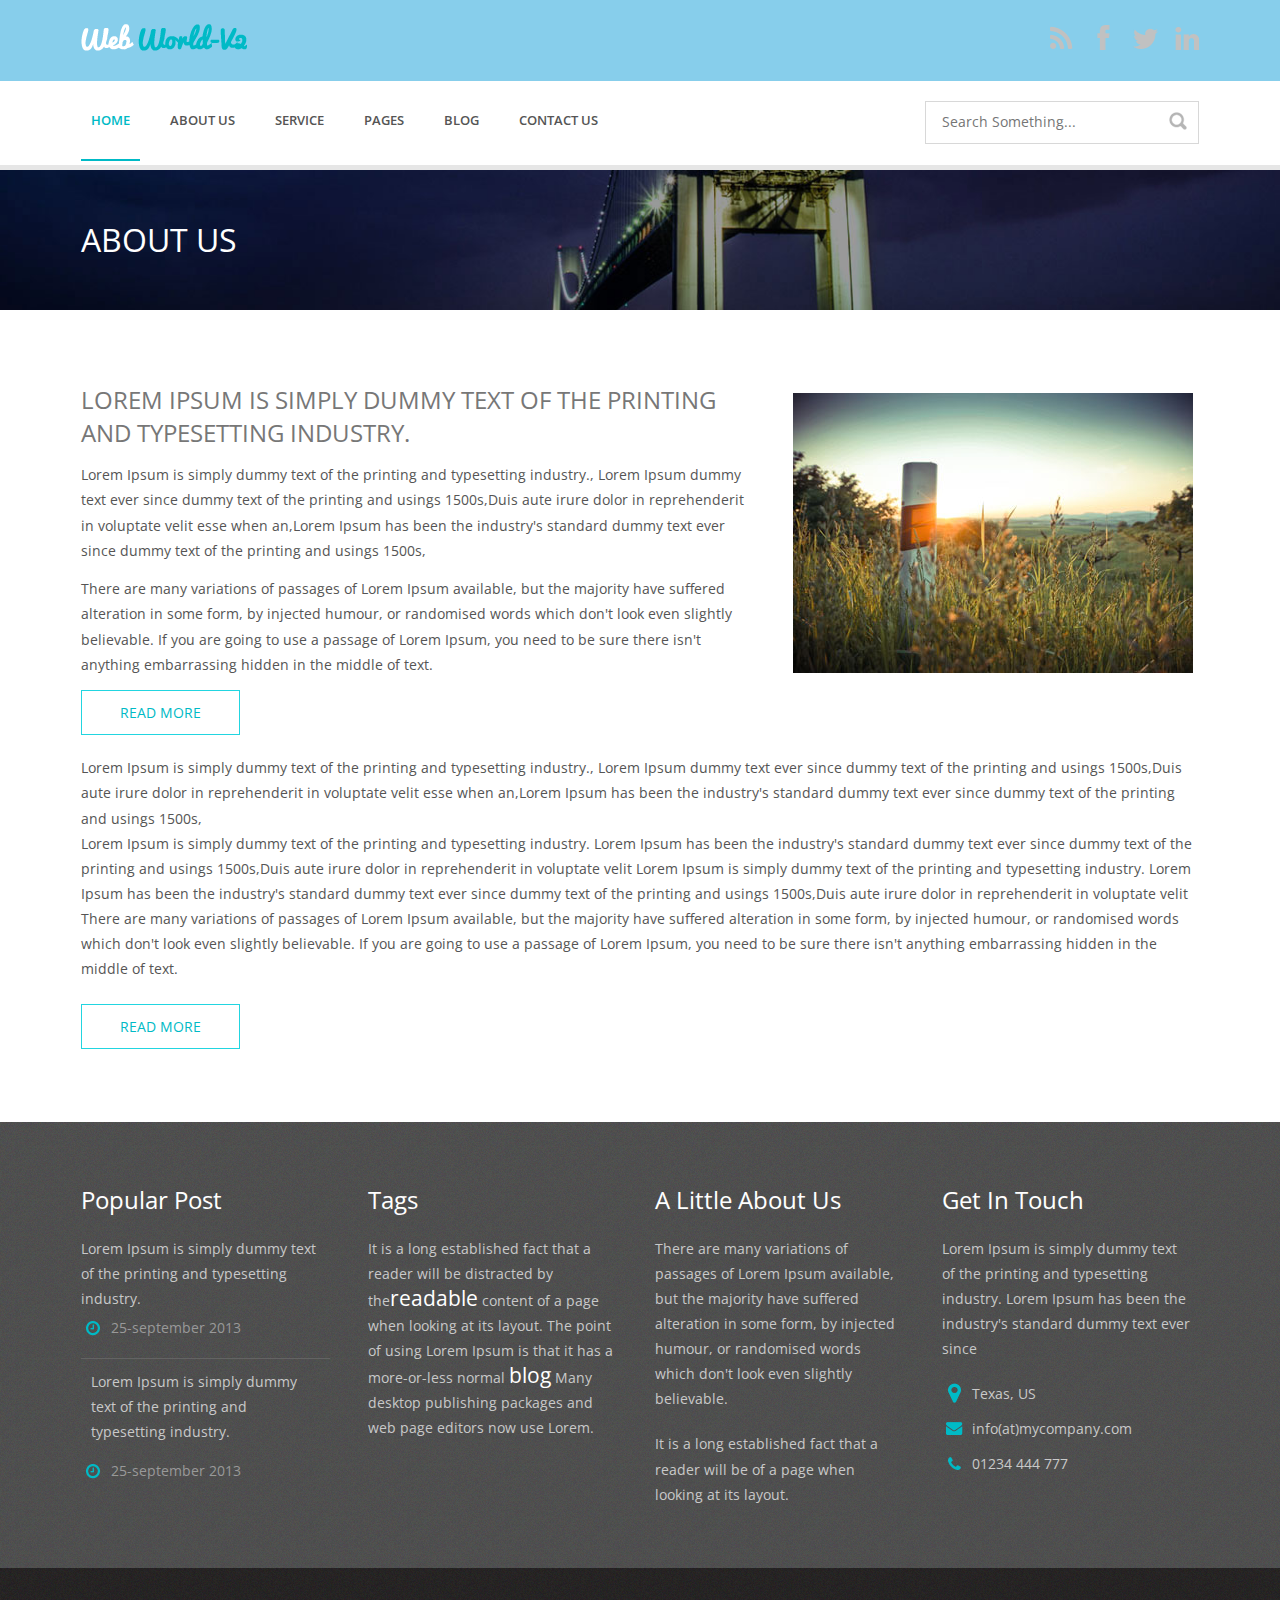
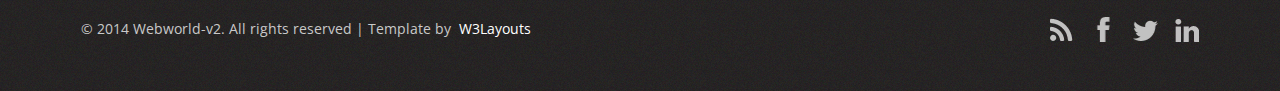
==== about.html @ 71df80f7 "first commit" ====
<!--A Design by W3layouts
Author: W3layout
Author URL: http://w3layouts.com
License: Creative Commons Attribution 3.0 Unported
License URL: http://creativecommons.org/licenses/by/3.0/
-->
<!DOCTYPE HTML>
<html>
<head>
<title>The Webworld-v2 Website Template | About :: w3layouts</title>
<meta http-equiv="Content-Type" content="text/html; charset=utf-8" />
<meta name="viewport" content="width=device-width, initial-scale=1, maximum-scale=1">
<link href='http://fonts.googleapis.com/css?family=Open+Sans:400,600' rel='stylesheet' type='text/css'>
<link href="css/style.css" rel="stylesheet" type="text/css" media="all" />
<!-- start top_js_button -->
<script type="text/javascript" src="js/jquery.min.js"></script>
<script type="text/javascript" src="js/move-top.js"></script>
<script type="text/javascript" src="js/easing.js"></script>
   <script type="text/javascript">
		jQuery(document).ready(function($) {
			$(".scroll").click(function(event){		
				event.preventDefault();
				$('html,body').animate({scrollTop:$(this.hash).offset().top},1200);
			});
		});
	</script>
</head>
<body>
<!-- start header -->
<div class="header_bg">
<div class="wrap">
	<div class="header">
		<div class="logo">
			<a href="index.html"><img src="images/logo.png" alt=""/> </a>
		</div>
		<div class="social-icons">
		    <ul>
		      <li><a href="#" target="_blank"></a></li>
			  <li><a href="#" target="_blank"></a></li>
		      <li><a href="#" target="_blank"></a></li>
			  <li><a href="#" target="_blank"></a></li>
			</ul>
		</div>
		<div class="clear"></div>
	</div>
</div>
</div>
<!-- start header -->
<div class="header_btm">
<div class="wrap">
	<div class="header_sub">
		<div class="h_menu">
			<ul>
				<li class="active"><a href="index.html">Home</a></li>
				<li><a href="about.html">About us</a></li>
				<li><a href="service.html">Service</a></li>
				<li><a href="index.html">Pages</a></li>
				<li><a href="blog.html">Blog</a></li>
				<li><a href="contact.html">Contact us</a></li>
			</ul>
		</div>
		<div class="h_search">
    		<form>
    			<input type="text" value="" placeholder="search something...">
    			<input type="submit" value="">
    		</form>
		</div>
        <div class="menu">
        	<ul>
				<li class="active"><a href="index.html">Home</a></li>
				<li><a href="about.html">About us</a></li>
				<li><a href="service.html">Service</a></li>
				<li><a href="index.html">Pages</a></li>
				<li><a href="blog.html">Blog</a></li>
				<li><a href="contact.html">Contact us</a></li>
            </ul>
        </div>
        <div class="search">
            <form action="/iphone/search.html">
                <input type="text" value="Search" onFocus="this.value = '';" onBlur="if (this.value == '') {this.value = 'Search';}" class="text">
            </form>
        </div>
        <div class="sub-head">
        	<ul>
            	<li><a href="#" id="menu">Menu  <span></span></a></li>
            	<li><a href="#" id="search">Search <span></span></a></li>
            </ul>
            <div class="clear"></div>
        </div>
	   <script type="text/javascript">
		$(".menu,.search").hide();
		$("#menu").click(function(){
			$(".menu").toggle();
			$(".search").hide();
			$("#search").removeClass("active");
			$("#menu").toggleClass("active");
		});
		$("#search").click(function(){
			$(".search").toggle();
			$(".menu").hide();
			$("#menu").removeClass("active");
			$("#search").toggleClass("active");
			$(".text").focus();
		});
	</script>
	<script type="text/javascript" src="js/script.js"></script>
	<div class="clear"></div>

		<div class="clear"></div>
</div>
</div>
</div>
<!-- start top_bg -->
<div class="top_bg">
<div class="wrap">
	<div class="top">
		<h2>about us</h2>
 	</div>
</div>
</div>
<!-- start main -->
<div class="wrap">
<div class="main">
		<div class="about">
	       <div class="cont-grid">
	       <div class="abt-para">
	       	<span>Lorem Ipsum is simply dummy text of the printing and typesetting industry.</span>
	       	<p class="para">Lorem Ipsum is simply dummy text of the printing and typesetting industry., Lorem Ipsum  dummy text ever since dummy text of the printing and usings 1500s,Duis aute irure dolor in reprehenderit in voluptate velit esse when an,Lorem Ipsum has been the industry's standard dummy text ever since dummy text of the printing and usings 1500s, </p>
	       	<p class="para">There are many variations of passages of Lorem Ipsum available, but the majority have suffered alteration in some form, by injected humour, or randomised words which don't look even slightly believable. If you are going to use a passage of Lorem Ipsum, you need to be sure there isn't anything embarrassing hidden in the middle of text.</p>
			<div class="read_more">
				 <a class="btn" href="details.html">read more</a>
			</div>
	       	</div>
	      	 <div class="clear"></div>
	      	</div>
			 <div class="cont-grid-img img_style">
	     		<a href="details.html"><img src="images/about_pic.jpg" alt=""></a>
	     	</div>	      	
	      	<div class="clear"></div>
	    	<div class="about-p">
		    	<p class="para">Lorem Ipsum is simply dummy text of the printing and typesetting industry., Lorem Ipsum  dummy text ever since dummy text of the printing and usings 1500s,Duis aute irure dolor in reprehenderit in voluptate velit esse when an,Lorem Ipsum has been the industry's standard dummy text ever since dummy text of the printing and usings 1500s, </p>
				<p class="para">Lorem Ipsum is simply dummy text of the printing and typesetting industry. Lorem Ipsum has been the industry's standard dummy text ever since dummy text of the printing and usings 1500s,Duis aute irure dolor in reprehenderit in voluptate velit Lorem Ipsum is simply dummy text of the printing and typesetting industry. Lorem Ipsum has been the industry's standard dummy text ever since dummy text of the printing and usings 1500s,Duis aute irure dolor in reprehenderit in voluptate velit</p>
				<p class="para">There are many variations of passages of Lorem Ipsum available, but the majority have suffered alteration in some form, by injected humour, or randomised words which don't look even slightly believable. If you are going to use a passage of Lorem Ipsum, you need to be sure there isn't anything embarrassing hidden in the middle of text.</p>
				<div class="read_more">
					<a class="btn" href="details.html">read more</a>
				</div>
		</div>
		</div>
		<div class="clear"></div>
	</div>
</div>
<!-- start footer -->
<div class="footer_bg">
<div class="wrap">
	<div class="footer">
		<!-- start span_of_4 -->
		<div class="span_of_4">
			<div class="span1_of_4">
				<h4>popular post</h4>
				<p>Lorem Ipsum is simply dummy text of the printing and typesetting industry.</p>
				<ul class="f_nav1">
					<li class="timer"><a href="#">25-september 2013 </a></li>
				</ul>
				<p class="top">Lorem Ipsum is simply dummy text of the printing and typesetting industry.</p>
				<ul class="f_nav1">
					<li class="timer"><a href="#">25-september 2013 </a></li>
				</ul>
			</div>
			<div class="span1_of_4">
				<h4>tags</h4>
				<p>It is a long established fact that a reader will be distracted by the<big>readable</big> content of a page when looking at its layout. The point of using Lorem Ipsum is that it has a more-or-less normal <big>blog</big> Many desktop publishing packages and web page editors now use Lorem.</p>
			</div>
			<div class="span1_of_4">
				<h4>a little about us</h4>
				<p class="btm">There are many variations of passages of Lorem Ipsum available, but the majority have suffered alteration in some form, by injected humour, or randomised words which don't look even slightly believable.</p>
				<p>It is a long established fact that a reader will be of a page when looking at its layout.</p>

			</div>
			<div class="span1_of_4">
				<h4>get in touch</h4>
				<p class="btm">Lorem Ipsum is simply dummy text of the printing and typesetting industry. Lorem Ipsum has been the industry's standard dummy text ever since</p>
				<p class="btm1 pin">Texas, US</p>
				<p class="btm1 mail"><a href="mailto:info@mycompany.com">info(at)mycompany.com </a></p>
				<p class="call">01234 444 777</p>
			</div>
			<div class="clear"></div>
		</div>
	</div>
</div>
</div>
<!-- start footer -->
<div class="footer_bg1">
<div class="wrap">
	<div class="footer1">
		<!-- scroll_top_btn -->
	    <script type="text/javascript">
			$(document).ready(function() {
			
				var defaults = {
		  			containerID: 'toTop', // fading element id
					containerHoverID: 'toTopHover', // fading element hover id
					scrollSpeed: 1200,
					easingType: 'linear' 
		 		};
				
				
				$().UItoTop({ easingType: 'easeOutQuart' });
				
			});
		</script>
		 <a href="#" id="toTop" style="display: block;"><span id="toTopHover" style="opacity: 1;"></span></a>
		<!--end scroll_top_btn -->
		<div class="social-icons">
		    <ul>
		      <li><a href="#" target="_blank"></a></li>
			  <li><a href="#" target="_blank"></a></li>
		      <li><a href="#" target="_blank"></a></li>
			  <li><a href="#" target="_blank"></a></li>
			</ul>
		</div>
		<div class="copy">
			<p class="link"><span>&copy; 2014 Webworld-v2. All rights reserved | Template by&nbsp;<a href="http://w3layouts.com/"> W3Layouts</a></span></p>
		</div>
		<div class="clear"></div>
	</div>
</div>
</div>
</body>
</html>
---- css/style.css ----
/*
Author: W3layout
Author URL: http://w3layouts.com
License: Creative Commons Attribution 3.0 Unported
License URL: http://creativecommons.org/licenses/by/3.0/
*/
/* reset */
html,body,div,span,applet,object,iframe,h1,h2,h3,h4,h5,h6,p,blockquote,pre,a,abbr,acronym,address,big,cite,code,del,dfn,em,img,ins,kbd,q,s,samp,small,strike,strong,sub,sup,tt,var,b,u,i,dl,dt,dd,ol,nav ul,nav li,fieldset,form,label,legend,table,caption,tbody,tfoot,thead,tr,th,td,article,aside,canvas,details,embed,figure,figcaption,footer,header,hgroup,menu,nav,output,ruby,section,summary,time,mark,audio,video{margin:0;padding:0;border:0;font-size:100%;font:inherit;vertical-align:baseline;}
article, aside, details, figcaption, figure,footer, header, hgroup, menu, nav, section {display: block;}
ol,ul{list-style:none;margin:0;padding:0;}
blockquote,q{quotes:none;}
blockquote:before,blockquote:after,q:before,q:after{content:'';content:none;}
table{border-collapse:collapse;border-spacing:0;}
/* start editing from here */
a{text-decoration:none;}
.txt-rt{text-align:right;}/* text align right */
.txt-lt{text-align:left;}/* text align left */
.txt-center{text-align:center;}/* text align center */
.float-rt{float:right;}/* float right */
.float-lt{float:left;}/* float left */
.clear{clear:both;}/* clear float */
.pos-relative{position:relative;}/* Position Relative */
.pos-absolute{position:absolute;}/* Position Absolute */
.vertical-base{	vertical-align:baseline;}/* vertical align baseline */
.vertical-top{	vertical-align:top;}/* vertical align top */
.underline{	padding-bottom:5px;	border-bottom: 1px solid #eee; margin:0 0 20px 0;}/* Add 5px bottom padding and a underline */
nav.vertical ul li{	display:block;}/* vertical menu */
nav.horizontal ul li{	display: inline-block;}/* horizontal menu */
img{max-width:100%;}
/*end reset*/
body {
	background:#ffffff;
	font-family: 'Open Sans', sans-serif;
	font-size: 100%;
}
.wrap{
	margin:0 auto;
	width:80%;
}
.header_bg{
	background: skyblue;
}
.header{
	padding:2% 4%;
}
.logo{
	float:left;
}
/*--- social-icons ----*/
.social-icons {
	float:right;
}
.social-icons li:first-child{
	margin-left: 0;
}
.social-icons li{
	float:left;
	margin-left:15px;
}
.social-icons li a {
	height: 26px;
	width: 26px;
	display: block;
	background:url(../images/soc_icons.png);
}
.social-icons li:nth-child(1) a{
	background: url(../images/soc_icons.png) 0% 0%;
}
.social-icons li:nth-child(1) a:hover{
	background: url(../images/soc_icons.png) 0% 98%;
}
.social-icons li:nth-child(2) a{
	background: url(../images/soc_icons.png) 32% 0%;
}
.social-icons li:nth-child(2) a:hover{
	background: url(../images/soc_icons.png) 32% 98%;
}
.social-icons li:nth-child(3) a{
	background: url(../images/soc_icons.png) 66% 0%;
}
.social-icons li:nth-child(3) a:hover{
	background: url(../images/soc_icons.png) 66% 98%;
}
.social-icons li:nth-child(4) a{
	background: url(../images/soc_icons.png) 100% 0%;
}
.social-icons li:nth-child(4) a:hover{
	background: url(../images/soc_icons.png) 100% 98%;
}
/* start header_btm */
.header_btm{
	background: #ffffff;
	border-bottom: 5px solid #e6e6e6;
}
.header_sub{
	padding: 0 4%;
}
/* start menu */
.h_menu{
	float:left;
	margin-bottom: 4px;
}
.h_menu ul li{
	margin-right:20px;
	float: left;
}
.h_menu ul li.active a{
	color: #00BAC6;
	border-bottom:2px solid #00BAC6;
}
.h_menu ul li a{
	display:block;
	padding: 30px 15px;
	text-transform: uppercase;
	font-size: 0.925em;
	color:#555555;
	font-weight: 600;
	-webkit-transition: all 0.3s ease-in-out;
	-moz-transition: all 0.3s ease-in-out;
	-o-transition: all 0.3s ease-in-out;
	transition: all 0.3s ease-in-out;
}
.h_menu ul li a:hover{
	color: #00BAC6;
	border-bottom:2px solid #00BAC6;
}
/*search*/
.h_search{
	float: right;
	position: relative;
	border: 1px solid rgb(216, 216, 216);
	margin: 20px 0;
	width: 24.3333%;
}
.h_search input[type="text"]{
	-webkit-appearance: none;
	font-family: 'Open Sans', sans-serif;
	padding:10px 16px;
	outline: none;
	color: #312c3c;
	background: #FFFFFF;
	border: none;
	width: 78.33333%;
	line-height: 1.5em;
	position: relative;
	font-size: 0.8725em;
	text-transform: capitalize;
}
.h_search input[type="submit"]{
	-webkit-appearance: none;
	background:url('../images/search.png') no-repeat 10px 10px;
	padding: 10px 0px;
	border: none;
	cursor: pointer;
	width: 14.33%;
	line-height: 1.5em;
	outline: none;
	position: absolute;
	right:0px;
}
.h_search input[type="submit"]:hover {
	background: url('../images/search_h.png') no-repeat 10px 10px;
}
/*--- start iphone_nav -----*/
.sub-head{
	display:none;
	background: #FFFFFF;
	border-bottom: 4px solid #00BAC6;
}
.sub-head li{
	display:inline-block;
	float:left;
	width:50%;
	text-align:center;
}
.sub-head li a span{
	position:absolute;
	top:12px;
	left:12px;
	width:16px;
	height:16px;
	display:inline-block;
}
.sub-head li a.active{
	color:#fff;
	background: #00BAC6;
}
.sub-head li:first-child a{
	border-right:1px solid rgb(150, 148, 148);
}
.sub-head a{
	text-transform: uppercase;
	font-size: 1em;
	position:relative;
	display:block;
	color:#555;
	padding:10px;
}
.menu{
	background: #f0f0f0;
}
.menu li{	
	display:block;
}
.menu li a{
	font-size:0.8125em;
	text-transform:uppercase;
	display:block;
	padding:10px;
	color:#555;
	border-bottom: 1px solid rgb(199, 199, 199);
}
.menu li:last-child a{
	border-bottom:none;
}
.search{
	display:block;
	padding:10px;
	text-align:center;
	background: #f6f6f6; 
}
.search input[type=text]{
	width: 90%;
	padding: 10px;
	border: 1px solid rgb(217, 218, 215);
	color: #555;
	font-size: 13px;
	background: #FFF;
	outline: none;
}
.back-btn {
	cursor: pointer;
	background: rgb(71, 71, 71);
	display: inline-block;
	margin-left: 10px;
	margin-bottom: 10px;
}
.back-btn ul li{
	display:inline-block;
	padding: 4px 6px;
}
.back-btn ul li:before{
	content: url('../images/back.png');
}
.back-btn ul li a {
	padding: 4px 10px;
	font-size:13px;
	color: #fff;
	margin-left:-8px;	
	line-height: 1.7em;
	vertical-align: bottom;
}	
/* start slider */
.slider_bg{
	background:  url('../images/slider_bg.jpg');
	background-size: 100%;
	-webkit-background-size: cover;
	-moz-background-size: cover;
	-o-background-size: cover;
	background-size: cover;
}
.slider{
	padding: 0 4%;
}
/* start main */
.main{
	padding: 6% 4%;
}
.main_text{
	text-align:center;
}
.main_text h2{
	font-size: 2em;
	text-transform: uppercase;
	color: #777777;
	text-shadow: 0 1px 0 #ffffff;
	margin-bottom: 2%;
}
.main_text h2 span{
	color: #555555;
	-webkit-text-stroke: 2px;
}
/** para style **/
p.para{
	font-size: 0.8725em;
	color: #555555;
	line-height: 1.8em;
}
/* start grids_of_3 */
.grids_of_3{
	text-align:center;
	margin: 6% 0 4%;
}
.grid1_of_3:first-child{
	margin-left: 0;
}
.grid1_of_3{
	float:left;
	width: 30.3333%;
	margin-left: 3.3333%;	
}
.grid1_of_3 h3{
	margin: 2% 0;
}
.grid1_of_3 h3 a{
	font-size: 1.2em;
	text-transform: capitalize;
	color: #555555;
	text-shadow: 0 1px 0 #ffffff;
	font-weight: 600;
}
.grid1_of_3 h3 a span{
	color: #777777;
	font-weight: normal;
}
.grid1_of_3 p{
	font-size: 0.8125em;
	color: #555555;
	line-height: 1.8em;
	width: 80%;
	margin: 0 auto;
}
/* start span_of_3 */
.main_bg{
	background: #eeeeee;
}
.content_top{
	text-align:center;
	position: relative;
}
.content_top:after {
	content: '';
	position: absolute;
	width: 0;
	height: 0;
	border: 40px solid #eee;
	border-top: 0 solid rgba(0, 0, 0, 0)!important;
	border-right: 35px solid rgba(0, 0, 0, 0)!important;
	border-left: 35px solid rgba(0, 0, 0, 0)!important;
	left: 47%;
	top: -40px;
	margin-left: -10px;
}
.span_of_3{
	margin: 4% 0 0;
}
.span_of_3:first-child{
	margin: 0;
}
.span1_of_3{
	float:left;
	width: 30.3333%;
	margin-left: 3.3333%;	
	border: 1px solid rgb(206, 206, 206);
}
.span1_of_3:first-child{
	margin-left: 0;
}
.span1_of_3 img{
	width:100%;
}
.span1_of_3_text{
	padding: 20px;
}
.span1_of_3 h3{
	margin-bottom: 2%;	
}
.span1_of_3 h3 a{
	font-size: 1em;
	text-transform: capitalize;
	color: #555555;
	text-shadow: 0 1px 0 #ffffff;
	font-weight: 600;
	-webkit-transition: all 0.3s ease-in-out;
	-moz-transition: all 0.3s ease-in-out;
	-o-transition: all 0.3s ease-in-out;
	transition: all 0.3s ease-in-out;
}
.span1_of_3 h3 a:hover{
	color: #00BAC6;
}
.span1_of_3 p{
	font-size: 0.8125em;
	color: #555555;
	line-height: 1.8em;
}
/* start cauresol */
.nbs-flexisel-container {
	padding:4% 0;
	position: relative;
	max-width: 100%;
}
.nbs-flexisel-ul {
	position: relative;
	width: 9999px;
	margin: 0px;
	padding: 0px;
	list-style-type: none;
	text-align: center;
}
.nbs-flexisel-inner {
	overflow: hidden;
	width:90%;
	margin: 0 auto;
}
.nbs-flexisel-item {
	float: left;
	margin: 0px;
	padding: 0px;
	cursor: pointer;
	position: relative;
	line-height: 0px;
}
.nbs-flexisel-item > img {
	width:200px;
	height:100px;
	cursor: pointer;
	position: relative;
	margin-top: 10px;
	margin-bottom: 10px;
	max-width: 100px;
	max-height: 45px;
}
/*** start cauresol  navigation ***/
.nbs-flexisel-nav-left, .nbs-flexisel-nav-right {
	width: 46px;
	height: 100px;
	position: absolute;
	cursor: pointer;
	z-index: 100;
}
.nbs-flexisel-nav-left {
	left: 0px;
	background: url(../images/img-sprite.png) no-repeat -19px -21px;
}
.nbs-flexisel-nav-right {
	right: 0px;
	background: url(../images/img-sprite.png) no-repeat -55px -20px;
}
/* start footer */
.footer_bg{
	background:url('../images/footer_bg.png');
}
.footer{
	padding: 5% 4%;
}
.span_of_4{
	display: block;
}
.span1_of_4{
	float:left;
	width: 22.3333%;
	margin-left: 3.3333%;	
}
.span1_of_4:first-child{
	margin-left: 0;
}
.span1_of_4 h4{
	margin-bottom:8%;
	font-size: 1.5em;
	text-transform: capitalize;
	color: #ffffff;
	text-shadow: 0 1px 0 #555555;
}
.span1_of_4 p{
	font-size: 0.8725em;
	line-height:1.8em;
	color: #c9c9c9;
}
.span1_of_4 p a{
	color: #c9c9c9;
	-webkit-transition: all 0.3s ease-in-out;
	-moz-transition: all 0.3s ease-in-out;
	-o-transition: all 0.3s ease-in-out;
	transition: all 0.3s ease-in-out;
}
.span1_of_4 p a:hover{
	color: #00BAC6;
}
.span1_of_4 p.top{
	border-top: 1px solid rgb(99, 99, 99);
	margin-top: 20px;
	padding-top: 10px;
}
.span1_of_4 p.btm{
	margin-bottom: 8%;
}
.span1_of_4 p.btm1{
	margin-bottom: 4%;
}
.f_nav1{
	margin-top: 2%;
}
.f_nav1 li {
	display:inline-block
}
.f_nav1 li.timer{
	background: url('../images/timer.png') no-repeat;
}
.f_nav1 li a{
	padding-left:30px;
	font-size: 0.8725em;
	color: #999999;
}
.pin{
	background: url('../images/pin.png') no-repeat;
	padding-left: 30px;
}
.mail{
	background: url('../images/mail.png') no-repeat;
	padding-left: 30px;
}
.call{
	background: url('../images/call.png') no-repeat;
	padding-left: 30px;
}
big {
	font-size: 1.5em;
	color: #ffffff;
}
/* start footer1 */
.footer_bg1{
	background:url('../images/footer_bg1.png');
}
.footer1{
	padding: 4% 4%;
}
#toTop {
	display: none;
	text-decoration: none;
	position: fixed;
	bottom: 10px;
	right: 10px;
	overflow: hidden;
	width: 32px;
	height: 32px;
	border: none;
	text-indent: 100%;
	background: url(../images/top-move.jpg) no-repeat right top;
}
.copy{
	float:left;
}
.copy p{
	font-size: 0.8725em;
	line-height: 1.8em;
	color: #c9c9c9;
}
.copy p a{
	color:#ffffff;
	-webkit-transition: all 0.3s ease-in-out;
	-moz-transition: all 0.3s ease-in-out;
	-o-transition: all 0.3s ease-in-out;
	transition: all 0.3s ease-in-out;
}
.copy p a:hover{
	color: #00BAC6;
}
/* start about */
.top_bg{
	background:  url('../images/slider_bg1.jpg');
	background-size: 100%;
	-webkit-background-size: cover;
	-moz-background-size: cover;
	-o-background-size: cover;
	background-size: cover;
}
.top{
	padding: 4% 4%;
}
.top h2{
	font-size: 2em;
	color: #ffffff;
	text-transform: uppercase;
}
.about{
	display: block;
}
.cont-grid {
	float: left;
	width: 60.3333%;
}
.cont-grid-img{
	margin-left: 3.3333%;
	width: 36.33333%;
	float:left;
}
.cont-grid-img img{
	margin-top: 10px;
}
.cont-grid span{
	font-size: 1.5em;
	text-transform: uppercase;
	color: #777777;
	text-shadow: 0 1px 0 #ffffff;
}
.abt-para p{
	margin-top: 2%;
}
.about-p{
	margin-top:20px;
}
.read_more {
	margin-top: 2%;
}
.btn{
	color: #00BAC6;
	background: #ffffff;
	border: 1px solid #22D5E0;
	display: inline-block;
	text-transform: uppercase;
	padding: 12px 38px;
	font-size: 0.875em;
	-webkit-transition: all 0.3s ease-in-out;
	-moz-transition: all 0.3s ease-in-out;
	-o-transition: all 0.3s ease-in-out;
	transition: all 0.3s ease-in-out;
}
.btn:hover {
	background: #00BAC6;
	color: #ffffff;
}
/* start services */
.ser_btn{
	position: relative;
	margin-top: 12%;
}
.ser_btn1{
	position: absolute;
	bottom: 0;	
	left: 0;
}
.button {
	color: #555555;
	border-top: 1px solid rgb(221, 221, 221);
	display: block;
	text-align:center;
	text-transform: uppercase;
	font-size: 0.875em;
	width: 100%;
	padding:12px 0;
	-webkit-transition: all 0.3s ease-in-out;
	-moz-transition: all 0.3s ease-in-out;
	-o-transition: all 0.3s ease-in-out;
	transition: all 0.3s ease-in-out;
}
.button:hover {
	background: #00BAC6;
	color: #ffffff;
}
/* start blog */
.blog {
	display: block;
}
.blog_list{
	margin-top: 4%;
}
.blog_list:first-child{
	margin-top: 0%;
}
.blog_list h2{
	font-size: 1.5em;
	text-transform: uppercase;
	color: #777777;
	text-shadow: 0 1px 0 #ffffff;
}
.blog_list h5{
	margin-top:8px;
	font-size: 1em;
	text-transform: capitalize;
	color: #777777;
	text-shadow: 0 1px 0 #ffffff;
}
.blog_list h5 a{
	color: #00BAC6;
	-webkit-transition: all 0.3s ease-in-out;
	-moz-transition: all 0.3s ease-in-out;
	-o-transition: all 0.3s ease-in-out;
	transition: all 0.3s ease-in-out;
}
.blog_list h5 a:hover{
	color: #777777;
}
.blog_para{
	margin: 2% 0;
}
.blog_para p a{
	float: left;
	margin-right: 4%;
}
.blog_para p a img{
	margin-top: 10px;
}
/* start contact */
.contact{
	display: block;
}
.contact h2{
	font-size: 1.5em;
	text-transform: uppercase;
	color: #777777;
	text-shadow: 0 1px 0 #ffffff;
}
.map{
	margin: 2% 0;
}
.col{
	display: block;
}
.contact-form{
	position:relative;
}
.contact-form div{
	padding:5px 0;
}
.contact-form span label{
	color: #777777;
	display: block;
	font-size: 0.8725em;
	padding-bottom: 5px;
	text-transform: capitalize;
}
.contact-form input[type="text"], .contact-form textarea {
	font-family: 'Open Sans', sans-serif;
	background: #FFFFFF;
	border: 1px solid #E7E7E7;
	color: rgba(85, 81, 81, 0.84);
	padding: 8px;
	display: block;
	width: 98%;
	outline: none;
	-webkit-appearance: none;
	text-transform: capitalize;
}
.contact-form textarea{
	resize:none;
	height:120px;		
}
.contact-form input[type="submit"]{
	margin-top:10px;
	font-family: 'Open Sans', sans-serif;
	-webkit-appearance: none;
	cursor:pointer;
	color: #00BAC6;
	background: #ffffff;
	border: 1px solid #22D5E0;
	display: inline-block;
	text-transform: uppercase;
	padding: 12px 38px;
	font-size: 0.875em;
	-webkit-transition: all 0.3s ease-in-out;
	-moz-transition: all 0.3s ease-in-out;
	-o-transition: all 0.3s ease-in-out;
	transition: all 0.3s ease-in-out;
}
.contact-form input[type="submit"]:hover{
	background: #00BAC6;
	color: #ffffff;
}
/* start details */
.details{
	display: block;
}
.details h2{
	font-size: 1.5em;
	text-transform: uppercase;
	color: #777777;
	text-shadow: 0 1px 0 #ffffff;
}
.det_pic{
	margin: 2% 0;
}
/***** Media Quries *****/
@media only screen and (max-width: 1366px) {
	.wrap{
		width:95%;
	}
	.h_menu ul li a {
		padding: 30px 12px;
	}
}
@media only screen and (max-width: 1280px) {
	.wrap{
		width:95%;
	}
	.h_menu ul li a {
		padding: 30px 10px;
		font-size: 0.8125em;
	}
}
@media only screen and (max-width: 1024px) {
	.wrap{
		width:95%;
	}
	.h_menu ul li a {
		padding: 30px 6px;
		font-size: 0.8125em;
	}
	.h_search input[type="submit"] {
		right: 6px;
	}
	.h_search {
		width: 26.3333%;
	}
}
@media only screen and (max-width: 800px) {
	.wrap{
		width:95%;
	}
	.h_menu{
		display:none;
	}
	.h_search{
		display:none;
	}
	.sub-head{
		display:block;
	}
	.span1_of_4 h4 {
		font-size: 1.2em;
	}
}
@media only screen and (max-width: 640px){
	.wrap{
		width:95%;
	}
	.span1_of_4 {
		float: none;
		width: 99.3333%;
		margin-left: 0%;
	}
	.span1_of_4 h4 {
		margin: 2% 0;
	}
	.span1_of_4 p.btm {
		margin-bottom: 2%;
	}
	.social-icons li {
		float: none;
		display:inline-block;
	}
	.cont-grid {
		float: none;
		width: 99.3333%;
	}
	.cont-grid-img {
		margin-left: 0%;
		width: 99.33333%;
		float: none;
	}
	.main_text h2 {
		font-size: 1.5em;
	}
}
@media only screen and (max-width: 480px) {
	.wrap{
		width:95%;
	}
	.grids_of_3{
		margin-top: 4%;
	}
	.grid1_of_3 {
		float: none;
		width: 99.3333%;
		margin-left: 0;
	}
	.span1_of_3 {
		margin-top: 4%;
		float: none;
		width: 99.3333%;
		margin-left: 0;
	}
	.logo{
		float:none;
		text-align:center;
	}
	.copy{
		float:none;
		text-align:center;
	}
	.social-icons{
		margin-top:4%;
		float:none;
		text-align:center;
	}
	.top h2 {
		font-size: 1.5em;
	}
	.blog_list h2 {
		font-size: 1em;
	}
	.contact h2 {
		font-size: 1em;
	}
	.sub-head a {
		font-size: 0.8725em;
	}
	.cont-grid span{
		font-size: 1em;
	}
	big {
		font-size: 1em;
	}
	.details h2 {
		font-size: 1em;
	}
	.grid1_of_3{
		margin: 20px 0;
	}
	.grid1_of_3 img{
		width:20%;
	}
}
@media only screen and (max-width: 320px) {
	.wrap{
		width:95%;
	}
	.sub-head a {
		font-size: 0.8125em;
	}
	.grid1_of_3{
		margin: 20px 0;
	}
	.grid1_of_3 img{
		width:20%;
	}
	.content_top:after {
		border: 20px solid #eee;
		border-top: 0 solid rgba(0, 0, 0, 0)!important;
		border-right: 15px solid rgba(0, 0, 0, 0)!important;
		border-left: 15px solid rgba(0, 0, 0, 0)!important;
		left: 47%;
		top: -20px;
	}
}
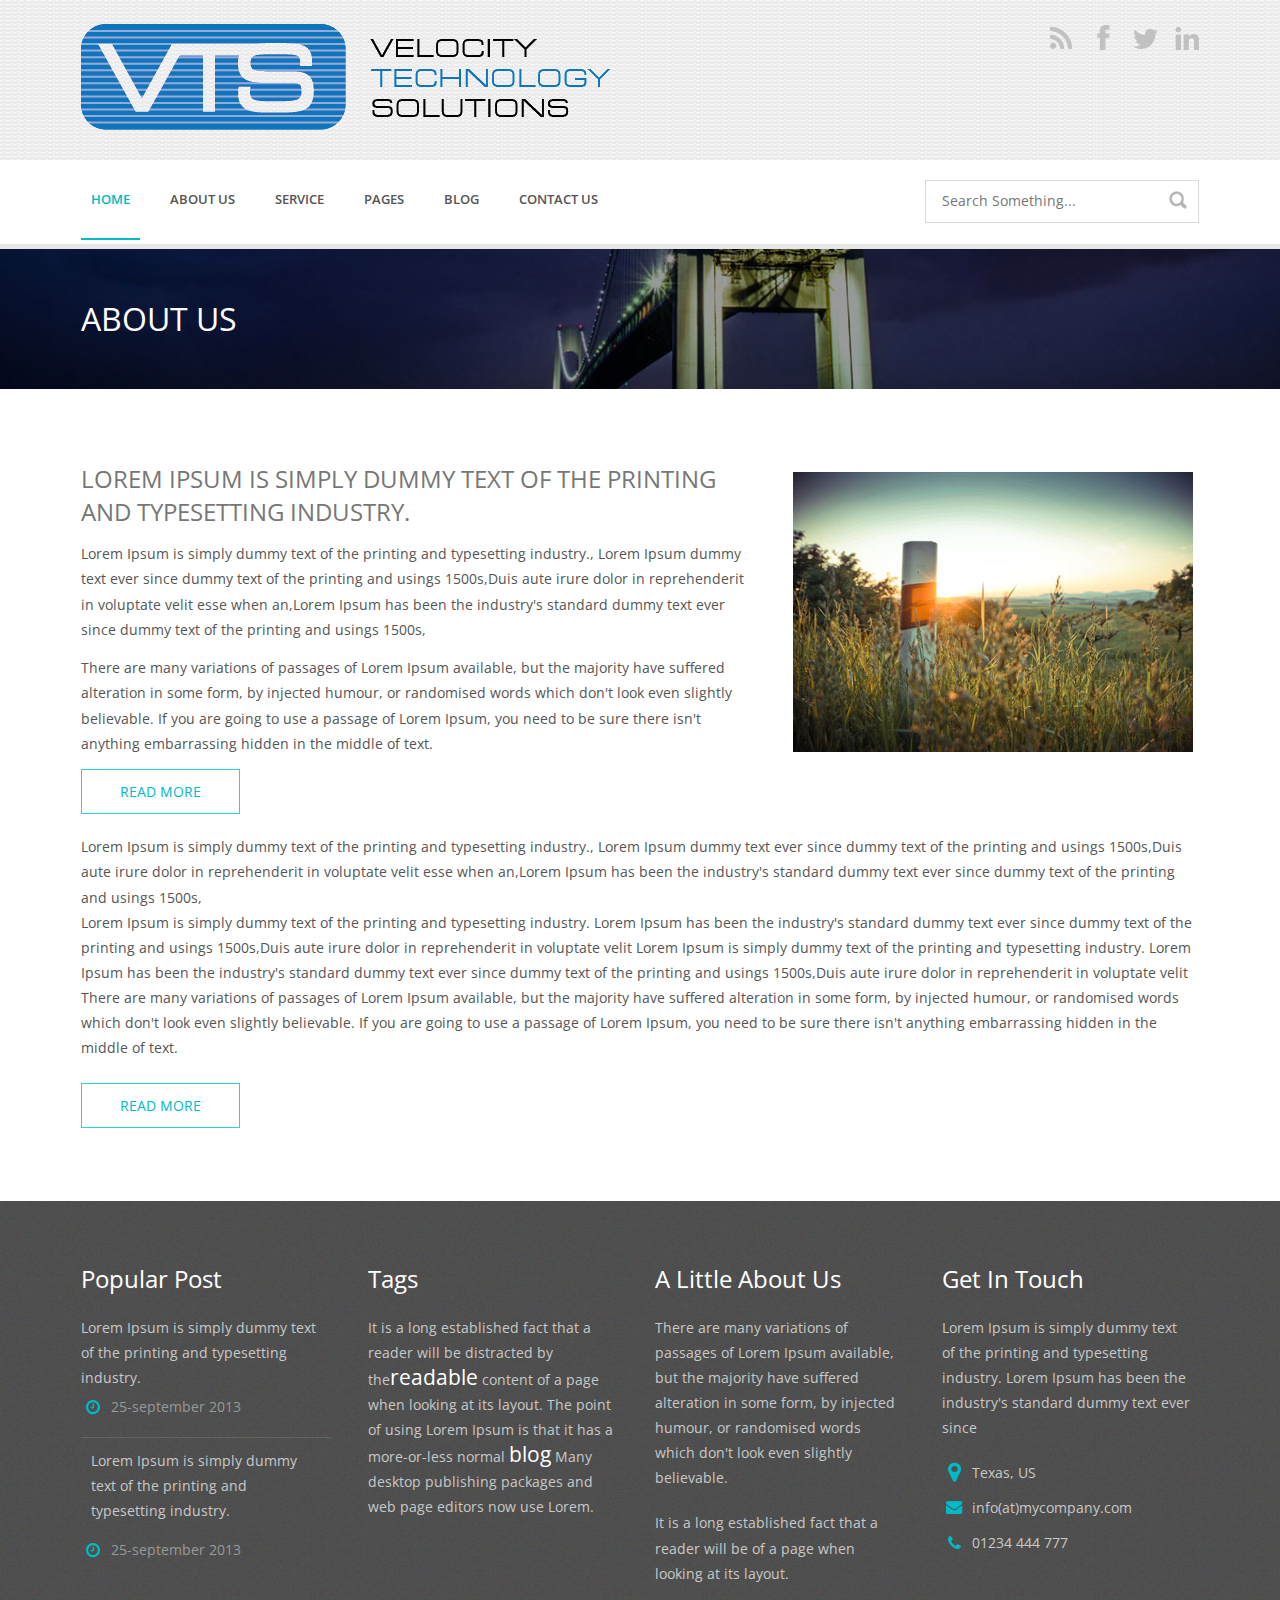
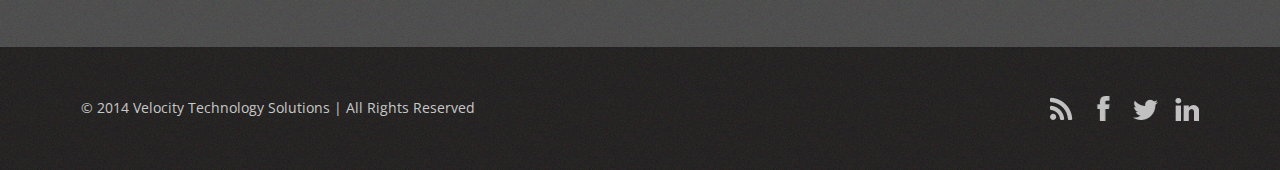
==== commit 21836191: "about" ====
--- a/about.html
+++ b/about.html
@@ -1,13 +1,8 @@
-<!--A Design by W3layouts
-Author: W3layout
-Author URL: http://w3layouts.com
-License: Creative Commons Attribution 3.0 Unported
-License URL: http://creativecommons.org/licenses/by/3.0/
--->
+
 <!DOCTYPE HTML>
 <html>
 <head>
-<title>The Webworld-v2 Website Template | About :: w3layouts</title>
+<title>Velocity Technology Solutions</title>
 <meta http-equiv="Content-Type" content="text/html; charset=utf-8" />
 <meta name="viewport" content="width=device-width, initial-scale=1, maximum-scale=1">
 <link href='http://fonts.googleapis.com/css?family=Open+Sans:400,600' rel='stylesheet' type='text/css'>
@@ -31,7 +26,7 @@
 <div class="wrap">
 	<div class="header">
 		<div class="logo">
-			<a href="index.html"><img src="images/logo.png" alt=""/> </a>
+			<a href="index.html"><img src="images/logo1.png" alt=""/> </a>
 		</div>
 		<div class="social-icons">
 		    <ul>
@@ -219,7 +214,7 @@
 			</ul>
 		</div>
 		<div class="copy">
-			<p class="link"><span>&copy; 2014 Webworld-v2. All rights reserved | Template by&nbsp;<a href="http://w3layouts.com/"> W3Layouts</a></span></p>
+			<p class="link"><span>&copy; 2014 Velocity Technology Solutions | All Rights Reserved</span></p>
 		</div>
 		<div class="clear"></div>
 	</div>
--- a/css/style.css
+++ b/css/style.css
@@ -38,7 +38,7 @@
 	width:80%;
 }
 .header_bg{
-	background: skyblue;
+	background: url('../images/bg/header-bg.jpg');
 }
 .header{
 	padding:2% 4%;
@@ -89,7 +89,7 @@
 }
 /* start header_btm */
 .header_btm{
-	background: #ffffff;
+	background: #fff;
 	border-bottom: 5px solid #e6e6e6;
 }
 .header_sub{
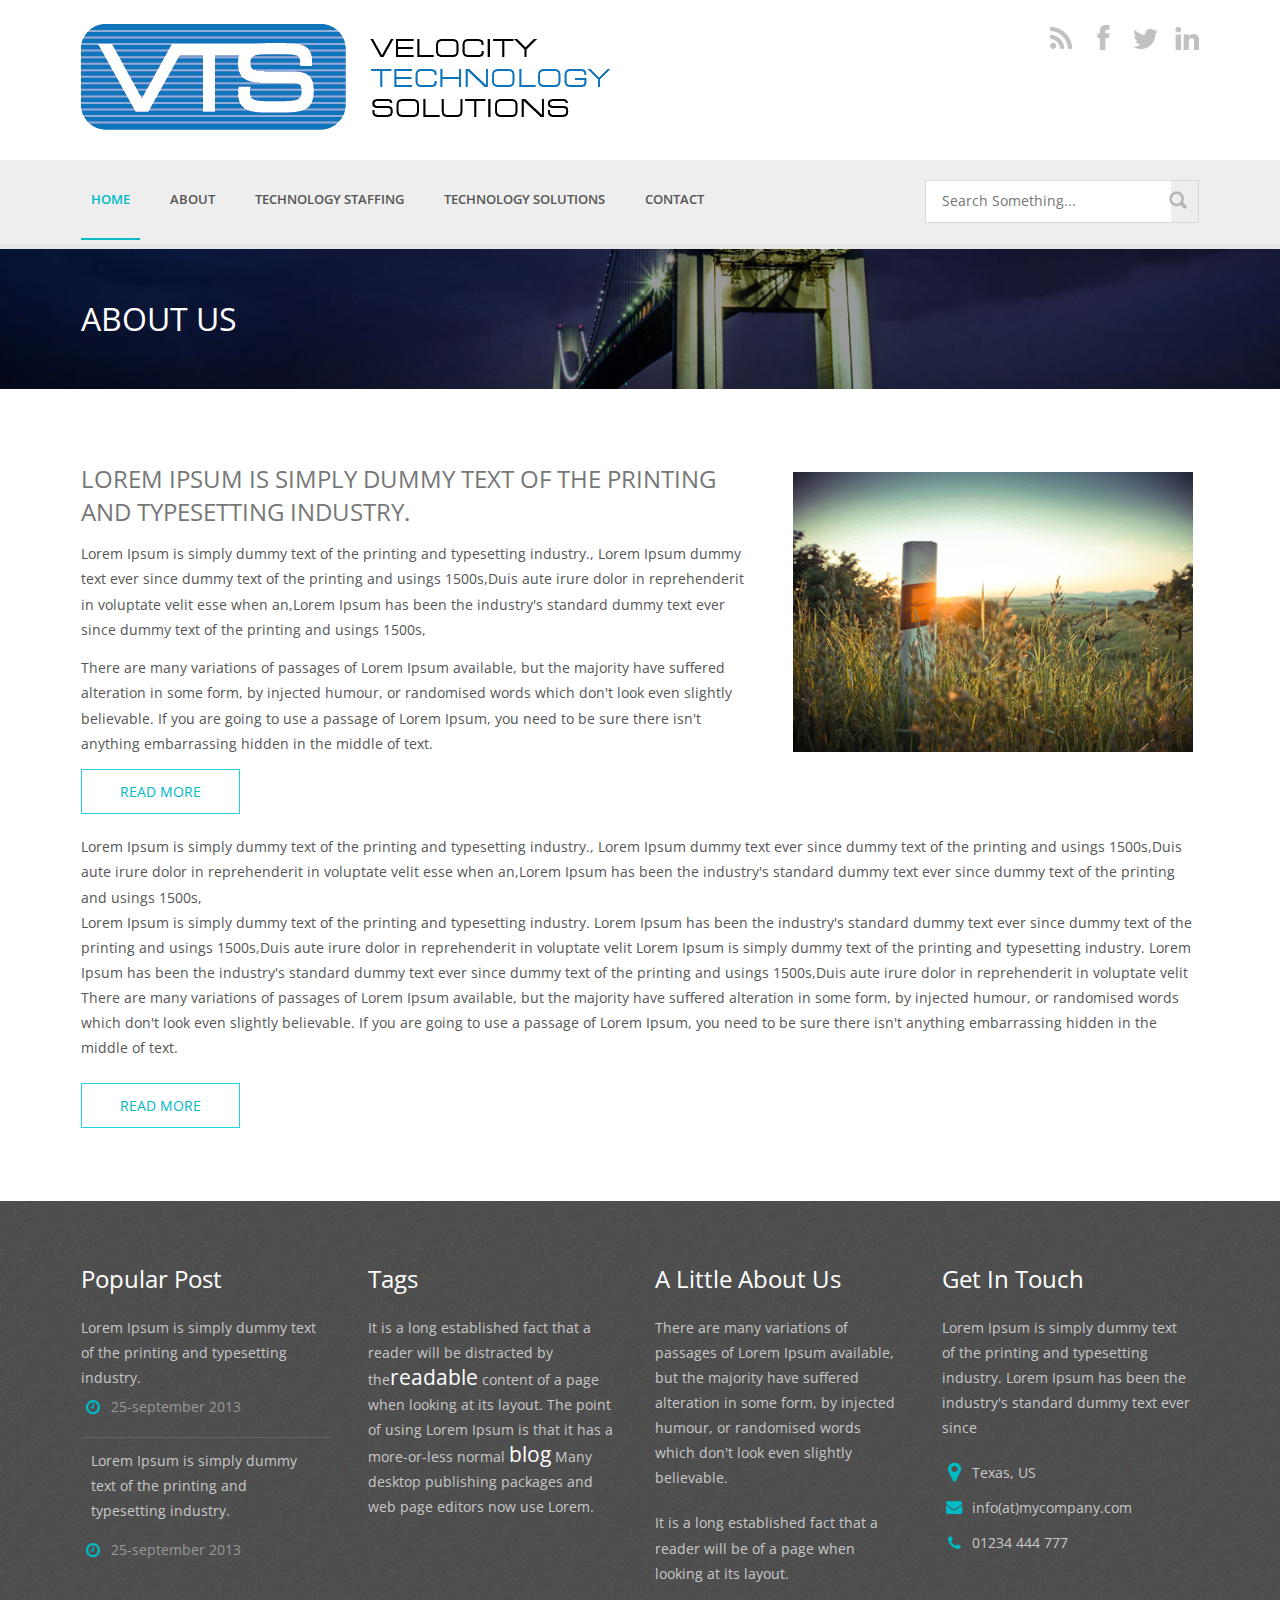
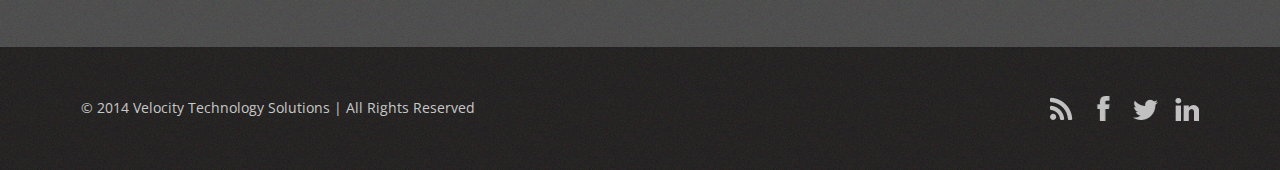
==== commit 47b361af: "about.html" ====
--- a/about.html
+++ b/about.html
@@ -47,11 +47,10 @@
 		<div class="h_menu">
 			<ul>
 				<li class="active"><a href="index.html">Home</a></li>
-				<li><a href="about.html">About us</a></li>
-				<li><a href="service.html">Service</a></li>
-				<li><a href="index.html">Pages</a></li>
-				<li><a href="blog.html">Blog</a></li>
-				<li><a href="contact.html">Contact us</a></li>
+				<li><a href="about.html">ABOUT</a></li>
+				<li><a href="technology-staffing.html">TECHNOLOGY STAFFING</a></li>
+				<li><a href="technology-solutions.html">TECHNOLOGY SOLUTIONS</a></li>
+				<li><a href="contact.html">CONTACT</a></li>
 			</ul>
 		</div>
 		<div class="h_search">
@@ -63,11 +62,10 @@
         <div class="menu">
         	<ul>
 				<li class="active"><a href="index.html">Home</a></li>
-				<li><a href="about.html">About us</a></li>
-				<li><a href="service.html">Service</a></li>
-				<li><a href="index.html">Pages</a></li>
-				<li><a href="blog.html">Blog</a></li>
-				<li><a href="contact.html">Contact us</a></li>
+				<li><a href="about.html">ABOUT</a></li>
+				<li><a href="technology-staffing.html">TECHNOLOGY STAFFING</a></li>
+				<li><a href="technology-solutions.html">TECHNOLOGY SOLUTIONS</a></li>
+				<li><a href="contact.html">CONTACT</a></li>
             </ul>
         </div>
         <div class="search">
--- a/css/style.css
+++ b/css/style.css
@@ -38,7 +38,7 @@
 	width:80%;
 }
 .header_bg{
-	background: url('../images/bg/header-bg.jpg');
+	background: white;
 }
 .header{
 	padding:2% 4%;
@@ -89,7 +89,7 @@
 }
 /* start header_btm */
 .header_btm{
-	background: #fff;
+	background: #eee;
 	border-bottom: 5px solid #e6e6e6;
 }
 .header_sub{
@@ -99,6 +99,7 @@
 .h_menu{
 	float:left;
 	margin-bottom: 4px;
+	
 }
 .h_menu ul li{
 	margin-right:20px;
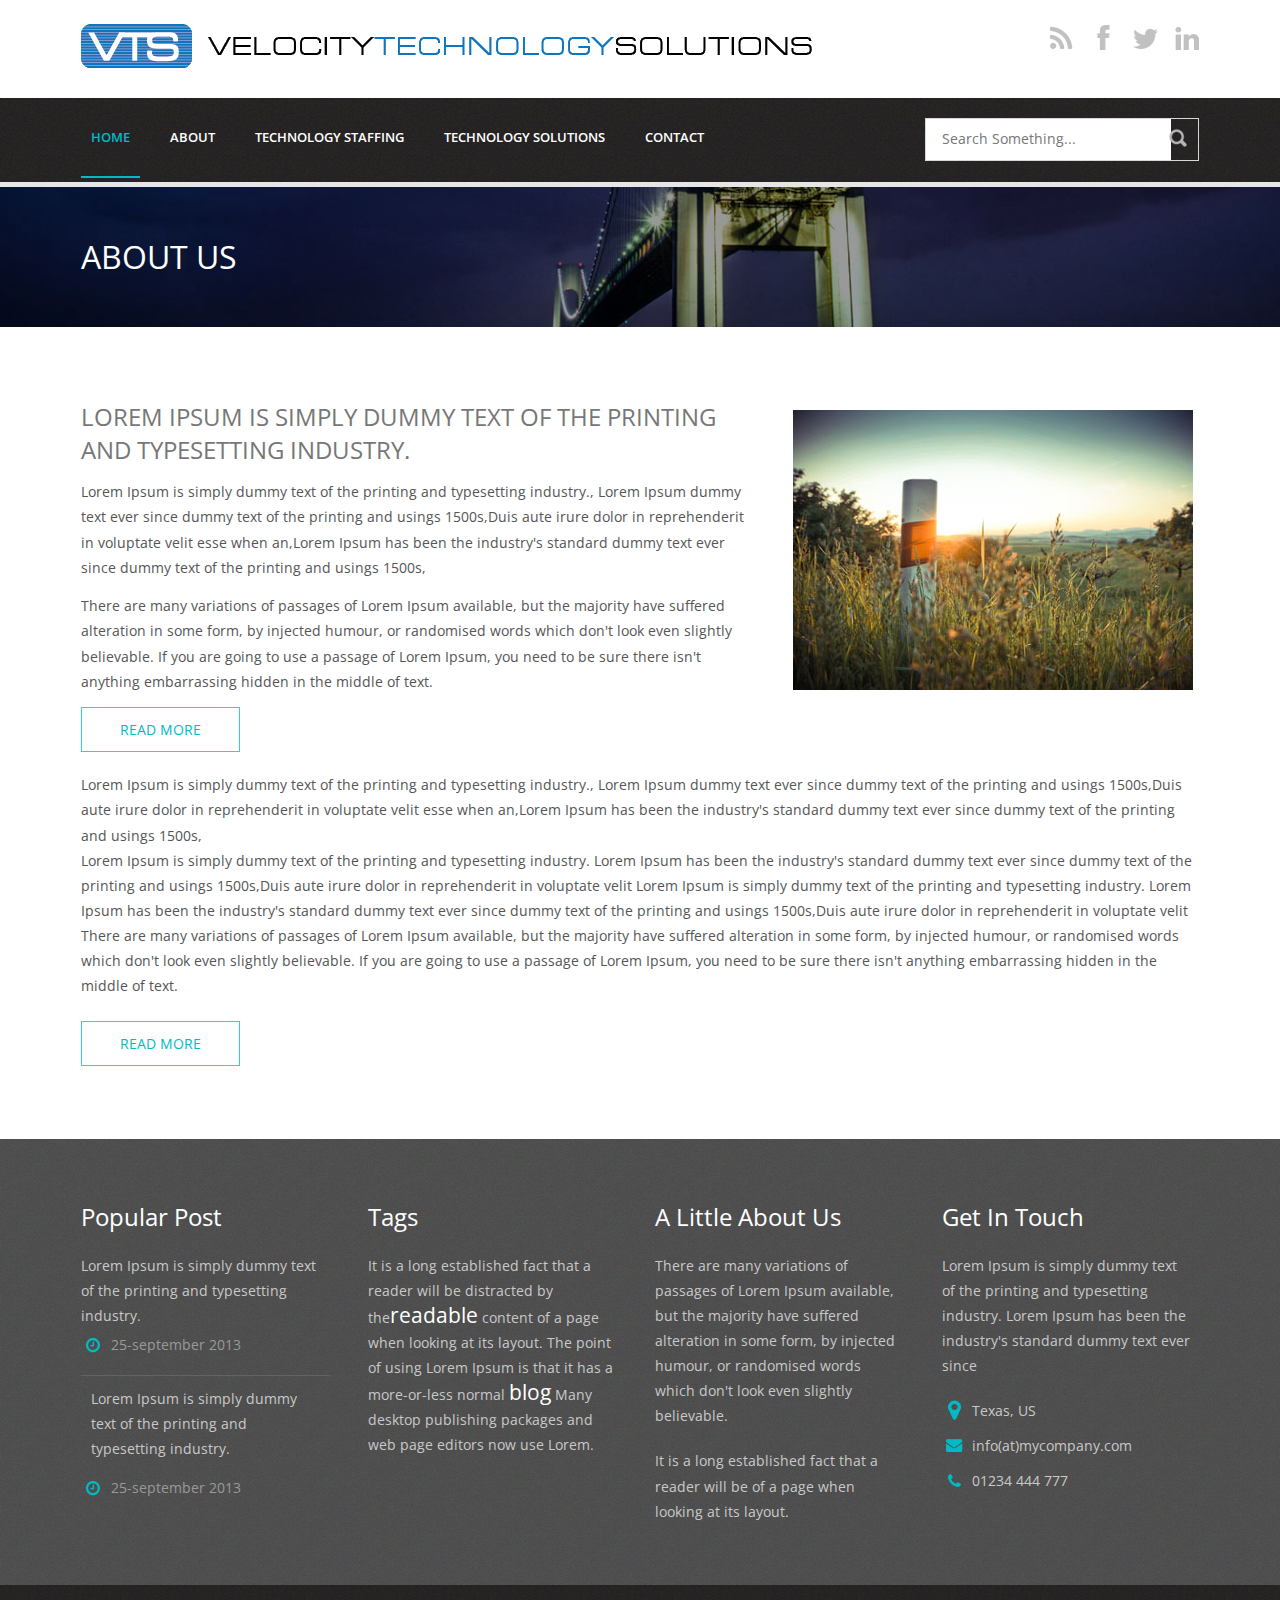
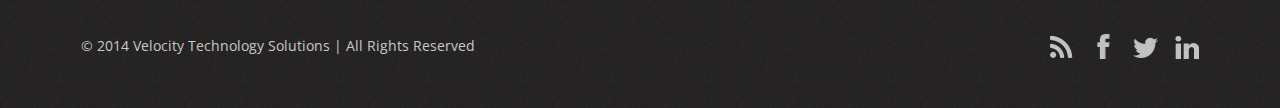
==== commit 4d2da9bb: "styles mod" ====
--- a/about.html
+++ b/about.html
@@ -26,7 +26,7 @@
 <div class="wrap">
 	<div class="header">
 		<div class="logo">
-			<a href="index.html"><img src="images/logo1.png" alt=""/> </a>
+			<a href="index.html"><img src="images/logo2.png" alt=""/> </a>
 		</div>
 		<div class="social-icons">
 		    <ul>
--- a/css/style.css
+++ b/css/style.css
@@ -1,10 +1,4 @@
-/*
-Author: W3layout
-Author URL: http://w3layouts.com
-License: Creative Commons Attribution 3.0 Unported
-License URL: http://creativecommons.org/licenses/by/3.0/
-*/
-/* reset */
+
 html,body,div,span,applet,object,iframe,h1,h2,h3,h4,h5,h6,p,blockquote,pre,a,abbr,acronym,address,big,cite,code,del,dfn,em,img,ins,kbd,q,s,samp,small,strike,strong,sub,sup,tt,var,b,u,i,dl,dt,dd,ol,nav ul,nav li,fieldset,form,label,legend,table,caption,tbody,tfoot,thead,tr,th,td,article,aside,canvas,details,embed,figure,figcaption,footer,header,hgroup,menu,nav,output,ruby,section,summary,time,mark,audio,video{margin:0;padding:0;border:0;font-size:100%;font:inherit;vertical-align:baseline;}
 article, aside, details, figcaption, figure,footer, header, hgroup, menu, nav, section {display: block;}
 ol,ul{list-style:none;margin:0;padding:0;}
@@ -89,7 +83,7 @@
 }
 /* start header_btm */
 .header_btm{
-	background: #eee;
+	background: url('../images/footer_bg1.png');
 	border-bottom: 5px solid #e6e6e6;
 }
 .header_sub{
@@ -114,7 +108,7 @@
 	padding: 30px 15px;
 	text-transform: uppercase;
 	font-size: 0.925em;
-	color:#555555;
+	color:white;
 	font-weight: 600;
 	-webkit-transition: all 0.3s ease-in-out;
 	-moz-transition: all 0.3s ease-in-out;
@@ -253,7 +247,7 @@
 }	
 /* start slider */
 .slider_bg{
-	background:  url('../images/slider_bg.jpg');
+	background:  url('../images/background-custom.jpg');
 	background-size: 100%;
 	-webkit-background-size: cover;
 	-moz-background-size: cover;
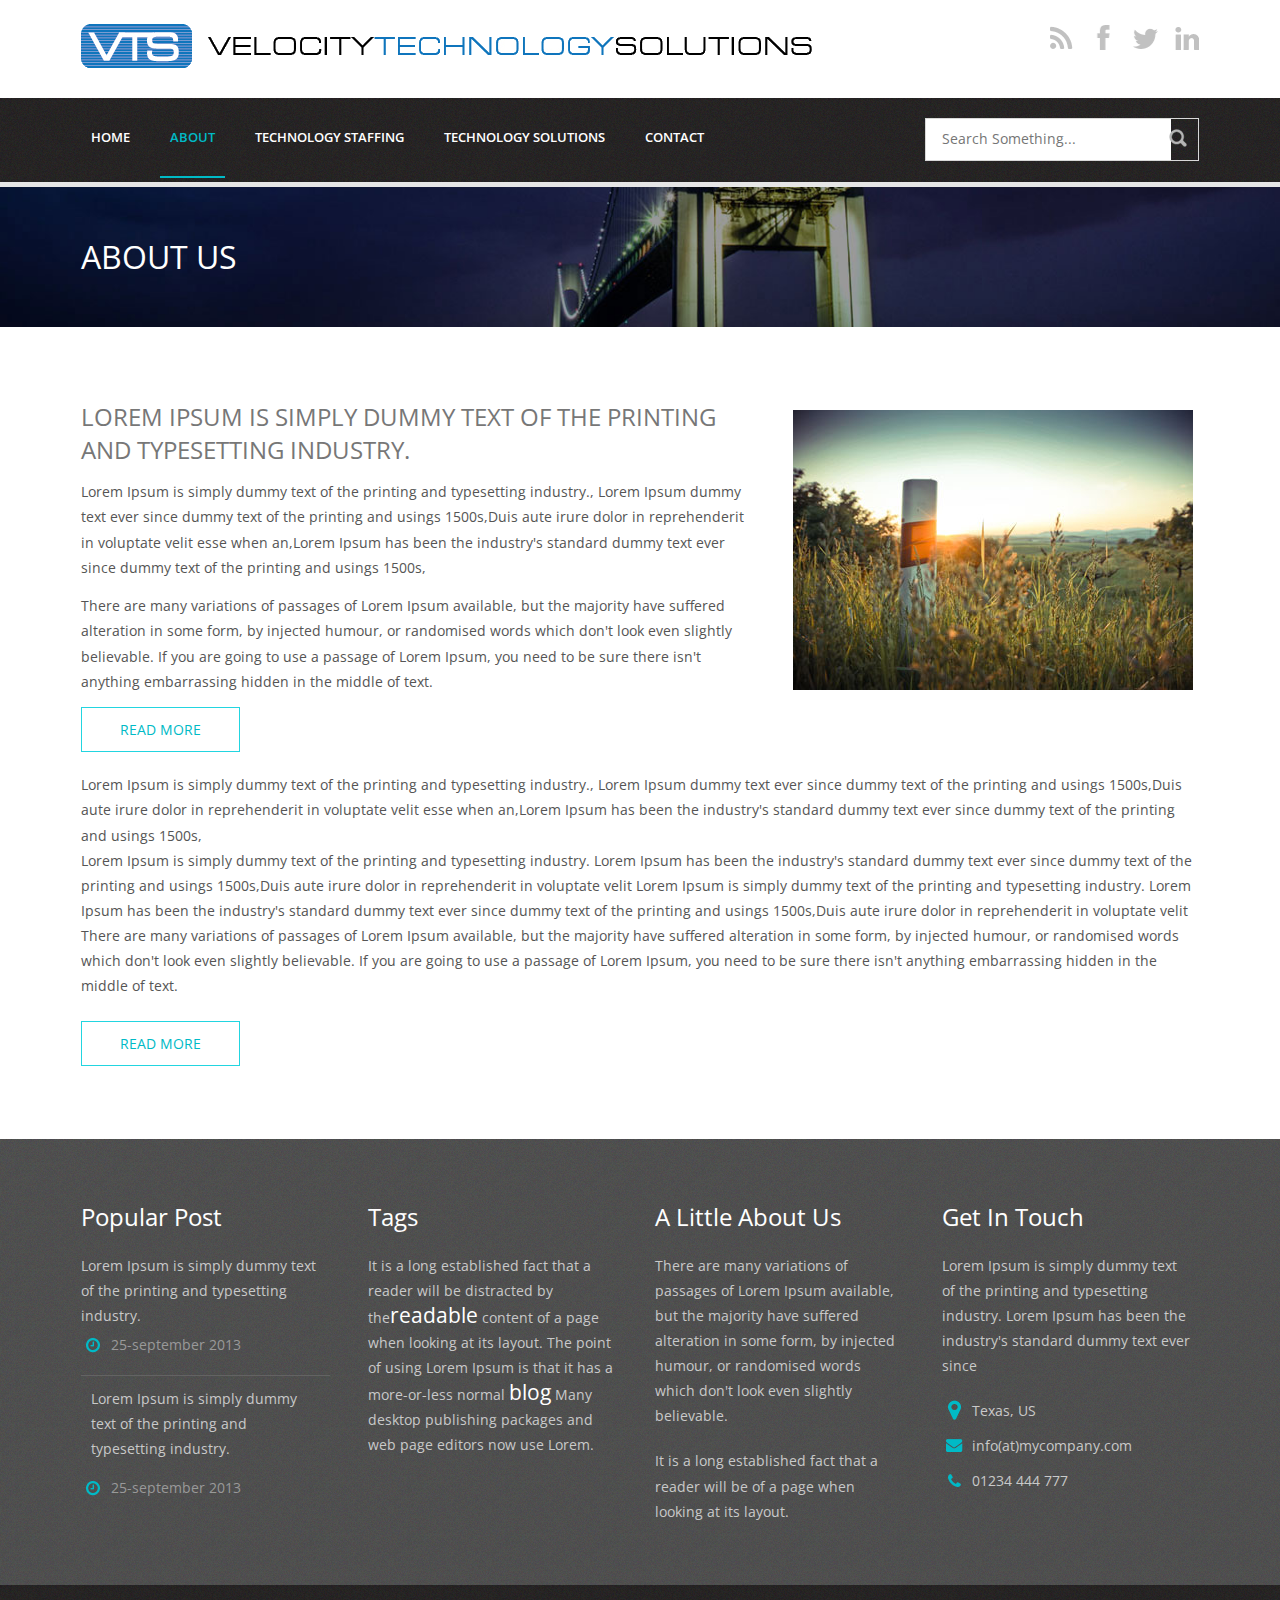
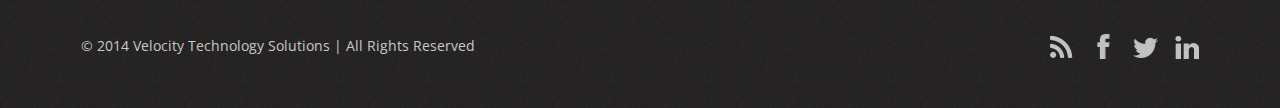
==== commit 40a29ee8: "changes" ====
--- a/about.html
+++ b/about.html
@@ -46,11 +46,11 @@
 	<div class="header_sub">
 		<div class="h_menu">
 			<ul>
-				<li class="active"><a href="index.html">Home</a></li>
-				<li><a href="about.html">ABOUT</a></li>
-				<li><a href="technology-staffing.html">TECHNOLOGY STAFFING</a></li>
-				<li><a href="technology-solutions.html">TECHNOLOGY SOLUTIONS</a></li>
-				<li><a href="contact.html">CONTACT</a></li>
+				<li><a href="index.html"><span class="glyphicon glyphicon-home"></span> Home</a></li>
+				<li class="active"><a href="about.html"><span class="glyphicon glyphicon-globe"></span> ABOUT</a></li>
+				<li><a href="technology-staffing.html"><span class="glyphicon glyphicon-user"></span> TECHNOLOGY STAFFING</a></li>
+				<li><a href="technology-solutions.html"><span class="glyphicon glyphicon-ok-sign"></span> TECHNOLOGY SOLUTIONS</a></li>
+				<li><a href="contact.html"><span class="glyphicon glyphicon-phone-alt"></span> CONTACT</a></li>
 			</ul>
 		</div>
 		<div class="h_search">
--- a/css/style.css
+++ b/css/style.css
@@ -85,6 +85,7 @@
 .header_btm{
 	background: url('../images/footer_bg1.png');
 	border-bottom: 5px solid #e6e6e6;
+	
 }
 .header_sub{
 	padding: 0 4%;
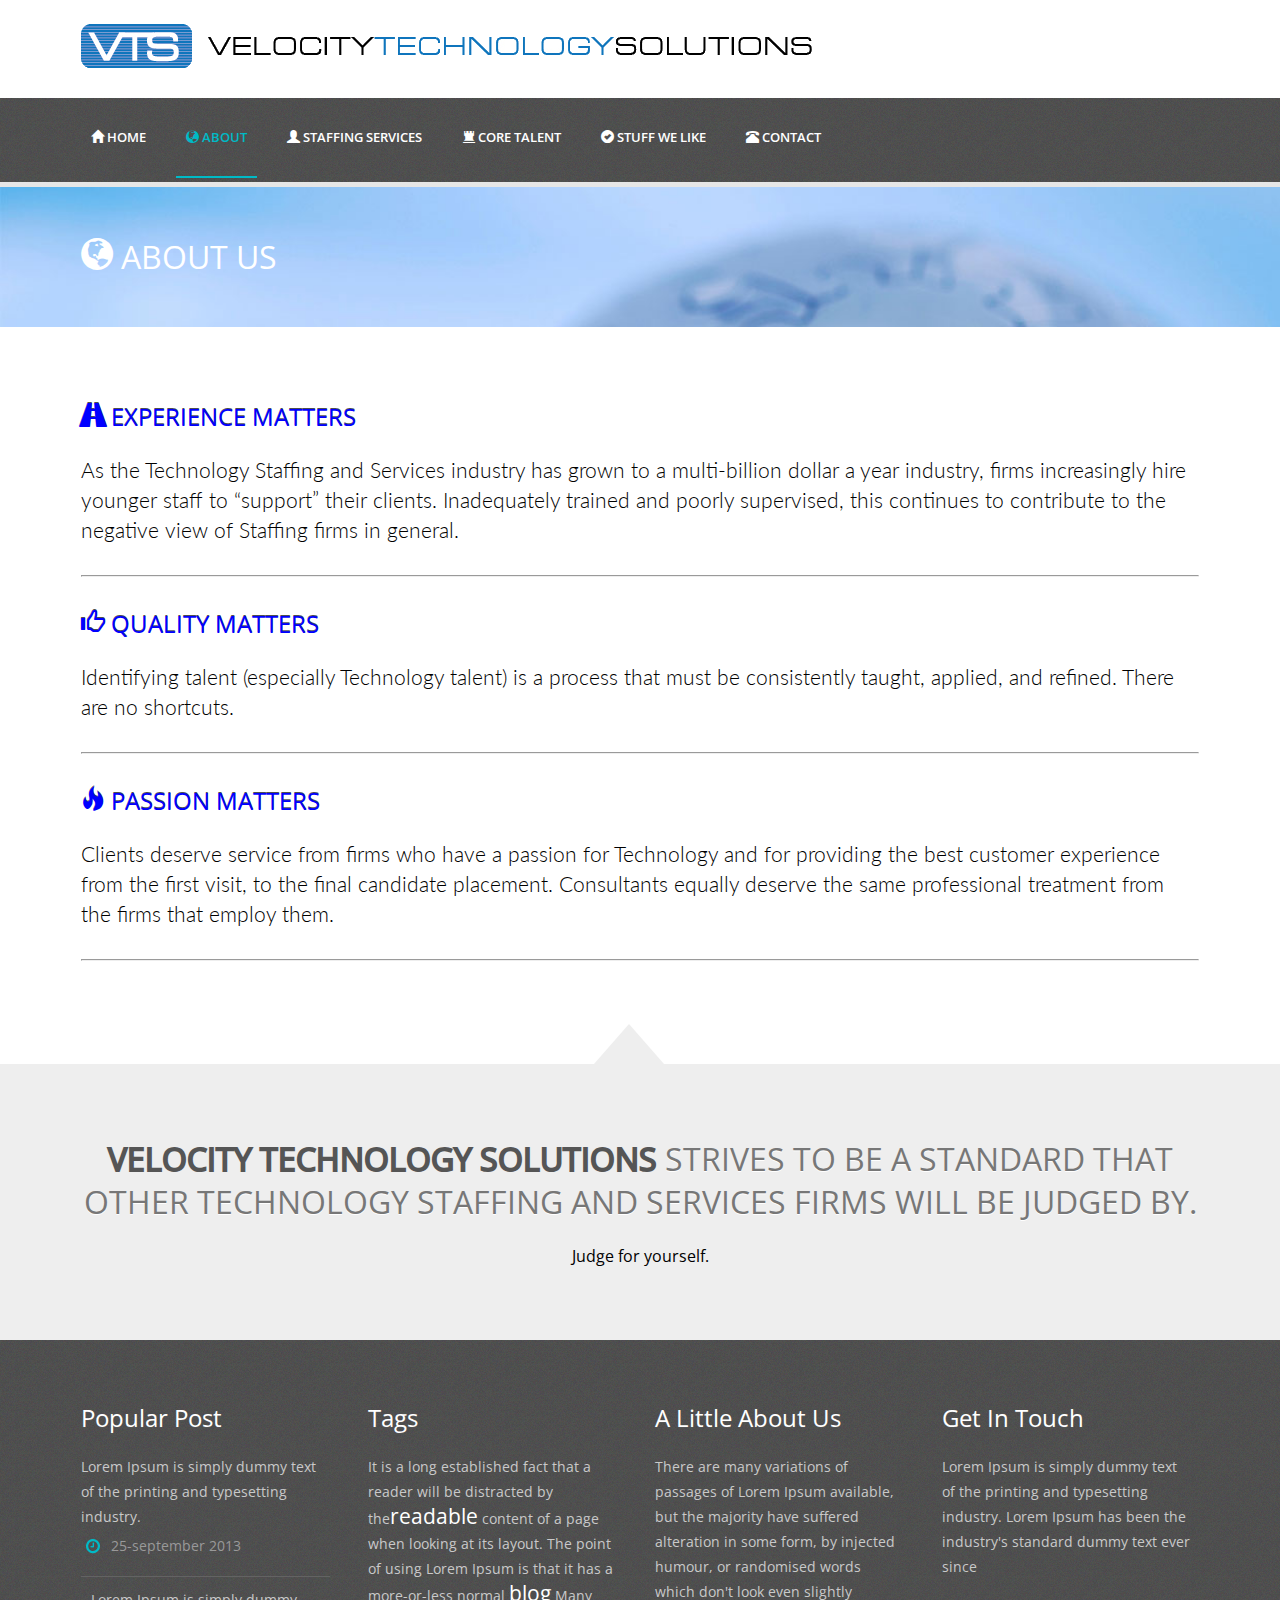
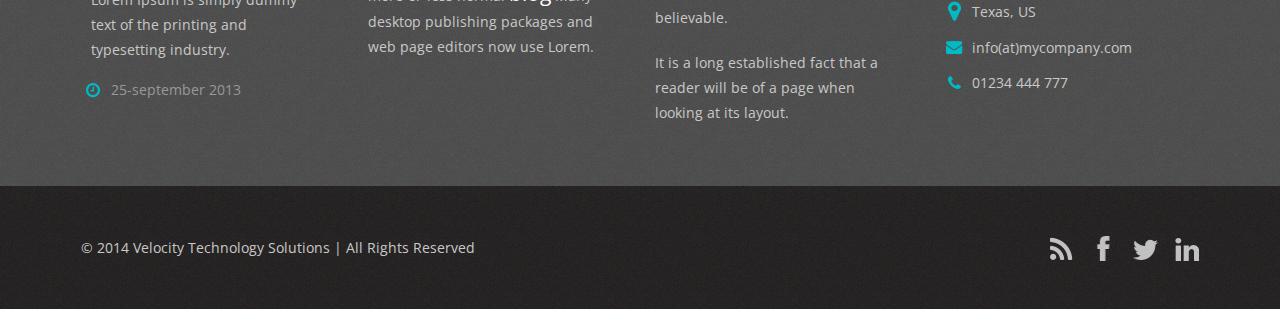
==== commit 2aff4f9d: "mod" ====
--- a/about.html
+++ b/about.html
@@ -7,6 +7,7 @@
 <meta name="viewport" content="width=device-width, initial-scale=1, maximum-scale=1">
 <link href='http://fonts.googleapis.com/css?family=Open+Sans:400,600' rel='stylesheet' type='text/css'>
 <link href="css/style.css" rel="stylesheet" type="text/css" media="all" />
+<link href="bootstrap/css/bootstrap.css" rel="stylesheet">
 <!-- start top_js_button -->
 <script type="text/javascript" src="js/jquery.min.js"></script>
 <script type="text/javascript" src="js/move-top.js"></script>
@@ -28,14 +29,7 @@
 		<div class="logo">
 			<a href="index.html"><img src="images/logo2.png" alt=""/> </a>
 		</div>
-		<div class="social-icons">
-		    <ul>
-		      <li><a href="#" target="_blank"></a></li>
-			  <li><a href="#" target="_blank"></a></li>
-		      <li><a href="#" target="_blank"></a></li>
-			  <li><a href="#" target="_blank"></a></li>
-			</ul>
-		</div>
+		
 		<div class="clear"></div>
 	</div>
 </div>
@@ -48,35 +42,28 @@
 			<ul>
 				<li><a href="index.html"><span class="glyphicon glyphicon-home"></span> Home</a></li>
 				<li class="active"><a href="about.html"><span class="glyphicon glyphicon-globe"></span> ABOUT</a></li>
-				<li><a href="technology-staffing.html"><span class="glyphicon glyphicon-user"></span> TECHNOLOGY STAFFING</a></li>
-				<li><a href="technology-solutions.html"><span class="glyphicon glyphicon-ok-sign"></span> TECHNOLOGY SOLUTIONS</a></li>
+				<li><a href="staffing-services.html"><span class="glyphicon glyphicon-user"></span> STAFFING SERVICES</a></li>
+				<li><a href="core-talent.html"><span class="glyphicon glyphicon-tower"></span> CORE TALENT</a></li>
+				<li><a href="stuff-we-like.html"><span class="glyphicon glyphicon-ok-sign"></span> STUFF WE LIKE</a></li>
 				<li><a href="contact.html"><span class="glyphicon glyphicon-phone-alt"></span> CONTACT</a></li>
 			</ul>
 		</div>
-		<div class="h_search">
-    		<form>
-    			<input type="text" value="" placeholder="search something...">
-    			<input type="submit" value="">
-    		</form>
-		</div>
+		
         <div class="menu">
         	<ul>
-				<li class="active"><a href="index.html">Home</a></li>
-				<li><a href="about.html">ABOUT</a></li>
-				<li><a href="technology-staffing.html">TECHNOLOGY STAFFING</a></li>
-				<li><a href="technology-solutions.html">TECHNOLOGY SOLUTIONS</a></li>
-				<li><a href="contact.html">CONTACT</a></li>
+				<li><a href="index.html"><span class="glyphicon glyphicon-home"></span> Home</a></li>
+				<li class="active"><a href="about.html"><span class="glyphicon glyphicon-globe"></span> ABOUT</a></li>
+				<li><a href="staffing-services.html"><span class="glyphicon glyphicon-user"></span> STAFFING SERVICES</a></li>
+				<li><a href="core-talent.html"><span class="glyphicon glyphicon-tower"></span> CORE TALENT</a></li>
+				<li><a href="stuff-we-like.html"><span class="glyphicon glyphicon-ok-sign"></span> STUFF WE LIKE</a></li>
+				<li><a href="contact.html"><span class="glyphicon glyphicon-phone-alt"></span> CONTACT</a></li>
             </ul>
         </div>
-        <div class="search">
-            <form action="/iphone/search.html">
-                <input type="text" value="Search" onFocus="this.value = '';" onBlur="if (this.value == '') {this.value = 'Search';}" class="text">
-            </form>
-        </div>
+        
         <div class="sub-head">
         	<ul>
             	<li><a href="#" id="menu">Menu  <span></span></a></li>
-            	<li><a href="#" id="search">Search <span></span></a></li>
+            	
             </ul>
             <div class="clear"></div>
         </div>
@@ -107,41 +94,66 @@
 <div class="top_bg">
 <div class="wrap">
 	<div class="top">
-		<h2>about us</h2>
+		<h2><span class="glyphicon glyphicon-globe"></span> about us</h2>
  	</div>
 </div>
 </div>
 <!-- start main -->
 <div class="wrap">
-<div class="main">
+	     <div class="main">
+	     
 		<div class="about">
+			  <!--
 	       <div class="cont-grid">
 	       <div class="abt-para">
-	       	<span>Lorem Ipsum is simply dummy text of the printing and typesetting industry.</span>
-	       	<p class="para">Lorem Ipsum is simply dummy text of the printing and typesetting industry., Lorem Ipsum  dummy text ever since dummy text of the printing and usings 1500s,Duis aute irure dolor in reprehenderit in voluptate velit esse when an,Lorem Ipsum has been the industry's standard dummy text ever since dummy text of the printing and usings 1500s, </p>
-	       	<p class="para">There are many variations of passages of Lorem Ipsum available, but the majority have suffered alteration in some form, by injected humour, or randomised words which don't look even slightly believable. If you are going to use a passage of Lorem Ipsum, you need to be sure there isn't anything embarrassing hidden in the middle of text.</p>
-			<div class="read_more">
-				 <a class="btn" href="details.html">read more</a>
-			</div>
+	       	<span>EXPERIENCE MATTERS.</span>
+	       	<p class="para">As the Technology Staffing and Services industry has grown to a multi-billion dollar a year industry, firms increasingly hire younger staff to “support” their clients.  Inadequately trained and poorly supervised, this continues to contribute to the negative view of Staffing firms in general.     </p>
+	       
+			
 	       	</div>
 	      	 <div class="clear"></div>
 	      	</div>
 			 <div class="cont-grid-img img_style">
 	     		<a href="details.html"><img src="images/about_pic.jpg" alt=""></a>
 	     	</div>	      	
-	      	<div class="clear"></div>
-	    	<div class="about-p">
-		    	<p class="para">Lorem Ipsum is simply dummy text of the printing and typesetting industry., Lorem Ipsum  dummy text ever since dummy text of the printing and usings 1500s,Duis aute irure dolor in reprehenderit in voluptate velit esse when an,Lorem Ipsum has been the industry's standard dummy text ever since dummy text of the printing and usings 1500s, </p>
-				<p class="para">Lorem Ipsum is simply dummy text of the printing and typesetting industry. Lorem Ipsum has been the industry's standard dummy text ever since dummy text of the printing and usings 1500s,Duis aute irure dolor in reprehenderit in voluptate velit Lorem Ipsum is simply dummy text of the printing and typesetting industry. Lorem Ipsum has been the industry's standard dummy text ever since dummy text of the printing and usings 1500s,Duis aute irure dolor in reprehenderit in voluptate velit</p>
-				<p class="para">There are many variations of passages of Lorem Ipsum available, but the majority have suffered alteration in some form, by injected humour, or randomised words which don't look even slightly believable. If you are going to use a passage of Lorem Ipsum, you need to be sure there isn't anything embarrassing hidden in the middle of text.</p>
-				<div class="read_more">
-					<a class="btn" href="details.html">read more</a>
-				</div>
-		</div>
-		</div>
-		<div class="clear"></div>
-	</div>
-</div>
+	      	<div class="clear"></div>-->
+		
+		<h1 id="about_title"><span class="glyphicon glyphicon-road"> </span>  EXPERIENCE MATTERS</h1>
+		<br />
+	       	<p class="about_para_custom">As the Technology Staffing and Services industry has grown to a multi-billion dollar a year industry, firms increasingly hire younger staff to “support” their clients.  Inadequately trained and poorly supervised, this continues to contribute to the negative view of Staffing firms in general.     </p>
+		<br />
+		<hr />
+		<br />
+		<h1 id="about_title"><span class="glyphicon glyphicon-thumbs-up"> </span>  QUALITY MATTERS</h1>
+		<br />
+		<p class="about_para_custom">Identifying talent (especially Technology talent) is a process that must be consistently taught, applied, and refined.  There are no shortcuts.     </p>
+		<br />
+		<hr />
+		<br />
+		<h1 id="about_title"><span class="glyphicon glyphicon-fire"> </span>  PASSION MATTERS</h1>
+		<br />
+		<p class="about_para_custom">Clients deserve service from firms who have a passion for Technology and for providing the best customer experience from the first visit, to the final candidate placement.   Consultants equally deserve the same professional treatment from the firms that employ them.    </p>
+		<br />
+	    	<hr />
+		<br />
+		</div>
+		<div class="clear"></div>
+		
+	</div>
+	     
+
+</div>
+<div class="main_bg">
+	     <div class="wrap">
+			  <div class="main content_top">
+			<div class="main_text">
+			<h2><span>Velocity Technology Solutions</span> strives to be a standard that other Technology Staffing and Services firms will be judged by.</h2>
+			<p>Judge for yourself. </p>
+			  </div>  
+		</div>
+	     </div>
+</div>
+
 <!-- start footer -->
 <div class="footer_bg">
 <div class="wrap">
--- a/css/style.css
+++ b/css/style.css
@@ -1,4 +1,4 @@
-
+@import url(http://fonts.googleapis.com/css?family=Lato:100,300,400,700,900,100italic,300italic,400italic,700italic,900italic);
 html,body,div,span,applet,object,iframe,h1,h2,h3,h4,h5,h6,p,blockquote,pre,a,abbr,acronym,address,big,cite,code,del,dfn,em,img,ins,kbd,q,s,samp,small,strike,strong,sub,sup,tt,var,b,u,i,dl,dt,dd,ol,nav ul,nav li,fieldset,form,label,legend,table,caption,tbody,tfoot,thead,tr,th,td,article,aside,canvas,details,embed,figure,figcaption,footer,header,hgroup,menu,nav,output,ruby,section,summary,time,mark,audio,video{margin:0;padding:0;border:0;font-size:100%;font:inherit;vertical-align:baseline;}
 article, aside, details, figcaption, figure,footer, header, hgroup, menu, nav, section {display: block;}
 ol,ul{list-style:none;margin:0;padding:0;}
@@ -83,7 +83,7 @@
 }
 /* start header_btm */
 .header_btm{
-	background: url('../images/footer_bg1.png');
+	background: url('../images/footer_bg.png');
 	border-bottom: 5px solid #e6e6e6;
 	
 }
@@ -554,7 +554,7 @@
 }
 /* start about */
 .top_bg{
-	background:  url('../images/slider_bg1.jpg');
+	background:  url('../images/background-custom.jpg');
 	background-size: 100%;
 	-webkit-background-size: cover;
 	-moz-background-size: cover;
@@ -928,4 +928,18 @@
 		left: 47%;
 		top: -20px;
 	}
+}
+
+/* Custom CSS*/
+#about_title{
+	font-size: 1.5em;
+	color: blue;
+	text-shadow: 0px 1px 0px rgba(255,255,255,.3), 0px -1px 0px rgba(0,0,0,.7);
+}
+
+.about_para_custom{
+	font-size: 1.3em;
+	font-weight: 300;
+	font-family: 'lato', sans-serif;
+	line-height: 30px;
 }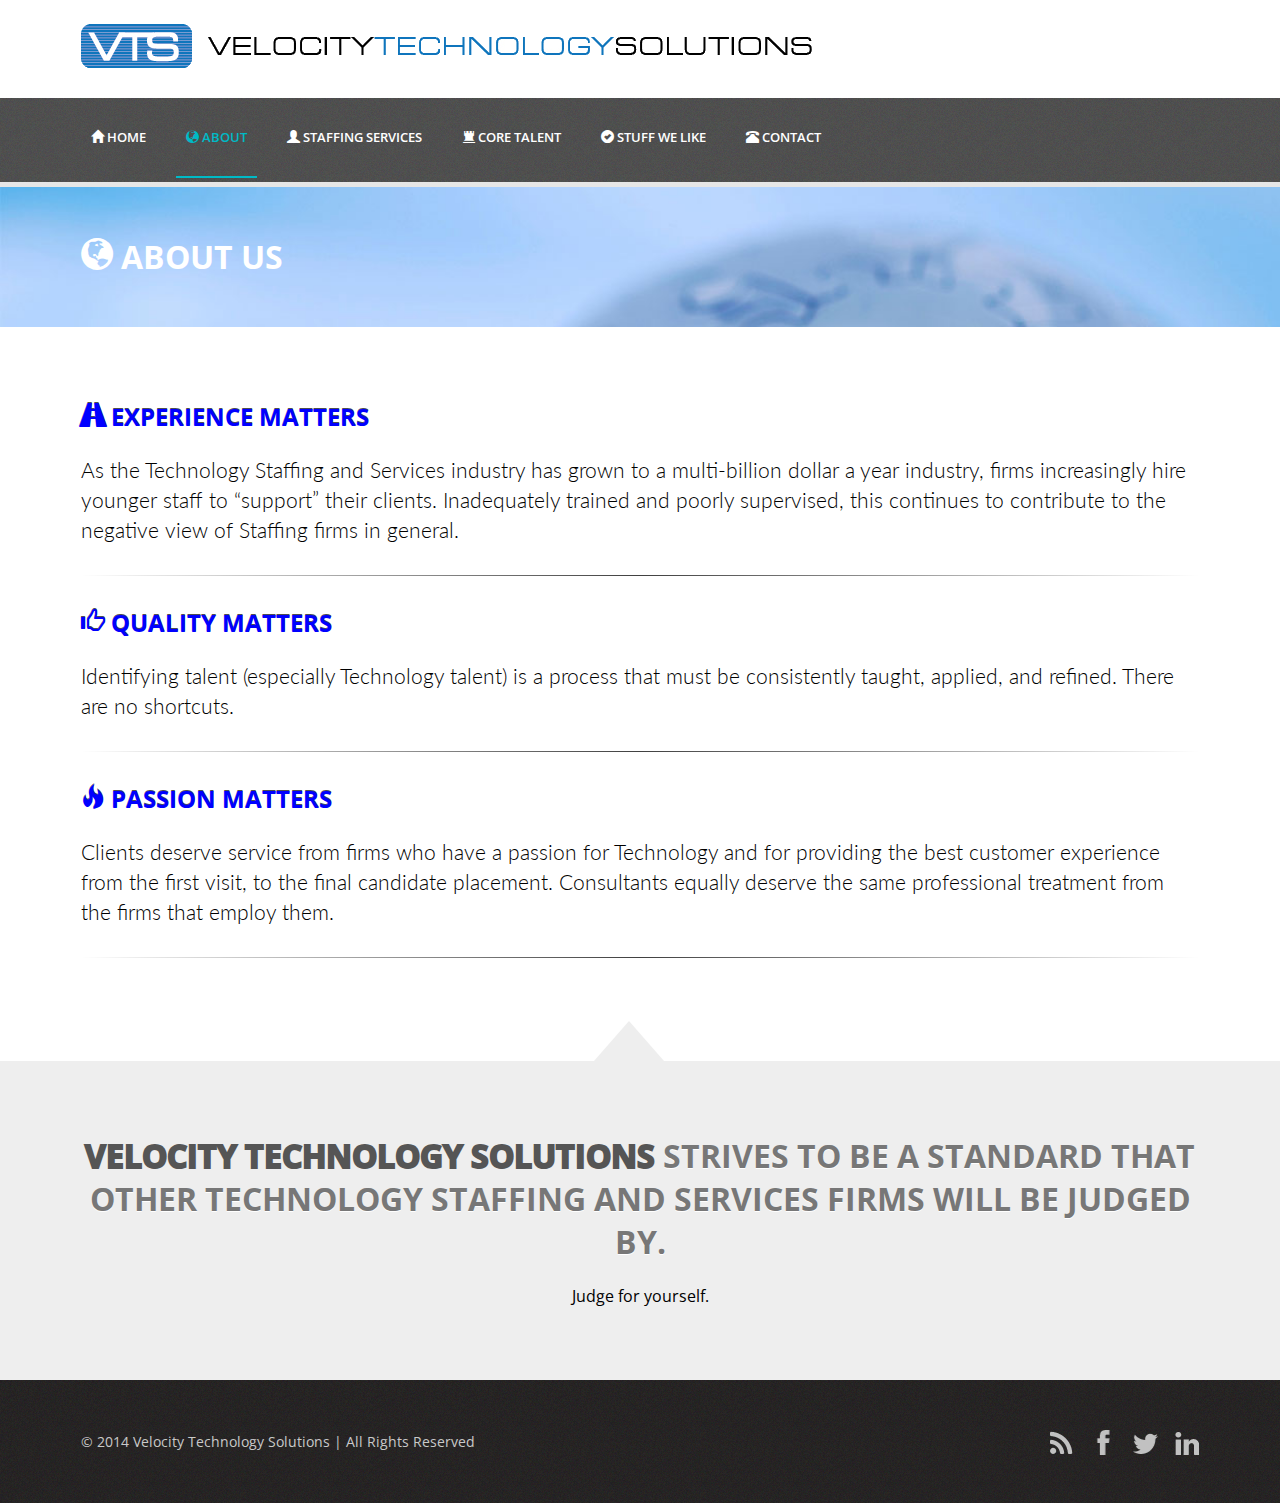
==== commit 007daf5b: "modified" ====
--- a/about.html
+++ b/about.html
@@ -155,44 +155,7 @@
 </div>
 
 <!-- start footer -->
-<div class="footer_bg">
-<div class="wrap">
-	<div class="footer">
-		<!-- start span_of_4 -->
-		<div class="span_of_4">
-			<div class="span1_of_4">
-				<h4>popular post</h4>
-				<p>Lorem Ipsum is simply dummy text of the printing and typesetting industry.</p>
-				<ul class="f_nav1">
-					<li class="timer"><a href="#">25-september 2013 </a></li>
-				</ul>
-				<p class="top">Lorem Ipsum is simply dummy text of the printing and typesetting industry.</p>
-				<ul class="f_nav1">
-					<li class="timer"><a href="#">25-september 2013 </a></li>
-				</ul>
-			</div>
-			<div class="span1_of_4">
-				<h4>tags</h4>
-				<p>It is a long established fact that a reader will be distracted by the<big>readable</big> content of a page when looking at its layout. The point of using Lorem Ipsum is that it has a more-or-less normal <big>blog</big> Many desktop publishing packages and web page editors now use Lorem.</p>
-			</div>
-			<div class="span1_of_4">
-				<h4>a little about us</h4>
-				<p class="btm">There are many variations of passages of Lorem Ipsum available, but the majority have suffered alteration in some form, by injected humour, or randomised words which don't look even slightly believable.</p>
-				<p>It is a long established fact that a reader will be of a page when looking at its layout.</p>
 
-			</div>
-			<div class="span1_of_4">
-				<h4>get in touch</h4>
-				<p class="btm">Lorem Ipsum is simply dummy text of the printing and typesetting industry. Lorem Ipsum has been the industry's standard dummy text ever since</p>
-				<p class="btm1 pin">Texas, US</p>
-				<p class="btm1 mail"><a href="mailto:info@mycompany.com">info(at)mycompany.com </a></p>
-				<p class="call">01234 444 777</p>
-			</div>
-			<div class="clear"></div>
-		</div>
-	</div>
-</div>
-</div>
 <!-- start footer -->
 <div class="footer_bg1">
 <div class="wrap">
--- a/css/style.css
+++ b/css/style.css
@@ -1,5 +1,5 @@
 @import url(http://fonts.googleapis.com/css?family=Lato:100,300,400,700,900,100italic,300italic,400italic,700italic,900italic);
-html,body,div,span,applet,object,iframe,h1,h2,h3,h4,h5,h6,p,blockquote,pre,a,abbr,acronym,address,big,cite,code,del,dfn,em,img,ins,kbd,q,s,samp,small,strike,strong,sub,sup,tt,var,b,u,i,dl,dt,dd,ol,nav ul,nav li,fieldset,form,label,legend,table,caption,tbody,tfoot,thead,tr,th,td,article,aside,canvas,details,embed,figure,figcaption,footer,header,hgroup,menu,nav,output,ruby,section,summary,time,mark,audio,video{margin:0;padding:0;border:0;font-size:100%;font:inherit;vertical-align:baseline;}
+html,body,div,span,applet,object,iframe,h1,h2,h3,h4,h5,h6,p,blockquote,pre,a,abbr,acronym,address,big,cite,code,del,dfn,em,img,ins,kbd,q,s,samp,small,strike,strong,sub,sup,tt,var,b,u,i,dl,dt,dd,ol,nav ul,nav li,fieldset,form,label,legend,table,caption,tbody,tfoot,thead,tr,th,td,article,aside,canvas,details,embed,figure,figcaption,footer,header,hgroup,menu,nav,output,ruby,section,summary,time,mark,audio,video{margin:0;padding:0;border:0;font-size:100%;vertical-align:baseline;}
 article, aside, details, figcaption, figure,footer, header, hgroup, menu, nav, section {display: block;}
 ol,ul{list-style:none;margin:0;padding:0;}
 blockquote,q{quotes:none;}
@@ -339,6 +339,7 @@
 }
 .span_of_3{
 	margin: 4% 0 0;
+	
 }
 .span_of_3:first-child{
 	margin: 0;
@@ -347,14 +348,12 @@
 	float:left;
 	width: 30.3333%;
 	margin-left: 3.3333%;	
-	border: 1px solid rgb(206, 206, 206);
+	
 }
 .span1_of_3:first-child{
 	margin-left: 0;
 }
-.span1_of_3 img{
-	width:100%;
-}
+
 .span1_of_3_text{
 	padding: 20px;
 }
@@ -942,4 +941,30 @@
 	font-weight: 300;
 	font-family: 'lato', sans-serif;
 	line-height: 30px;
+}
+.about_i{
+	font-style: italic !important;
+}
+#blue_highlight{
+	color: blue;
+}
+		
+hr{
+    border: 0;
+    height: 1px;
+    background-image: -webkit-linear-gradient(left, rgba(0,0,0,0), rgba(0,0,0,0.75), rgba(0,0,0,0)); 
+    background-image:    -moz-linear-gradient(left, rgba(0,0,0,0), rgba(0,0,0,0.75), rgba(0,0,0,0)); 
+    background-image:     -ms-linear-gradient(left, rgba(0,0,0,0), rgba(0,0,0,0.75), rgba(0,0,0,0)); 
+    background-image:      -o-linear-gradient(left, rgba(0,0,0,0), rgba(0,0,0,0.75), rgba(0,0,0,0)); 
+}
+.job_list ul li{
+	font-family: 'lato', sans-serif;
+	font-weight: 400;
+	padding: 10px;
+	font-size: 1em;
+}
+.job_list ul li span{
+	color: skyblue !important;
+	font-size: 2em !important;
+	padding-right: 10px;
 }